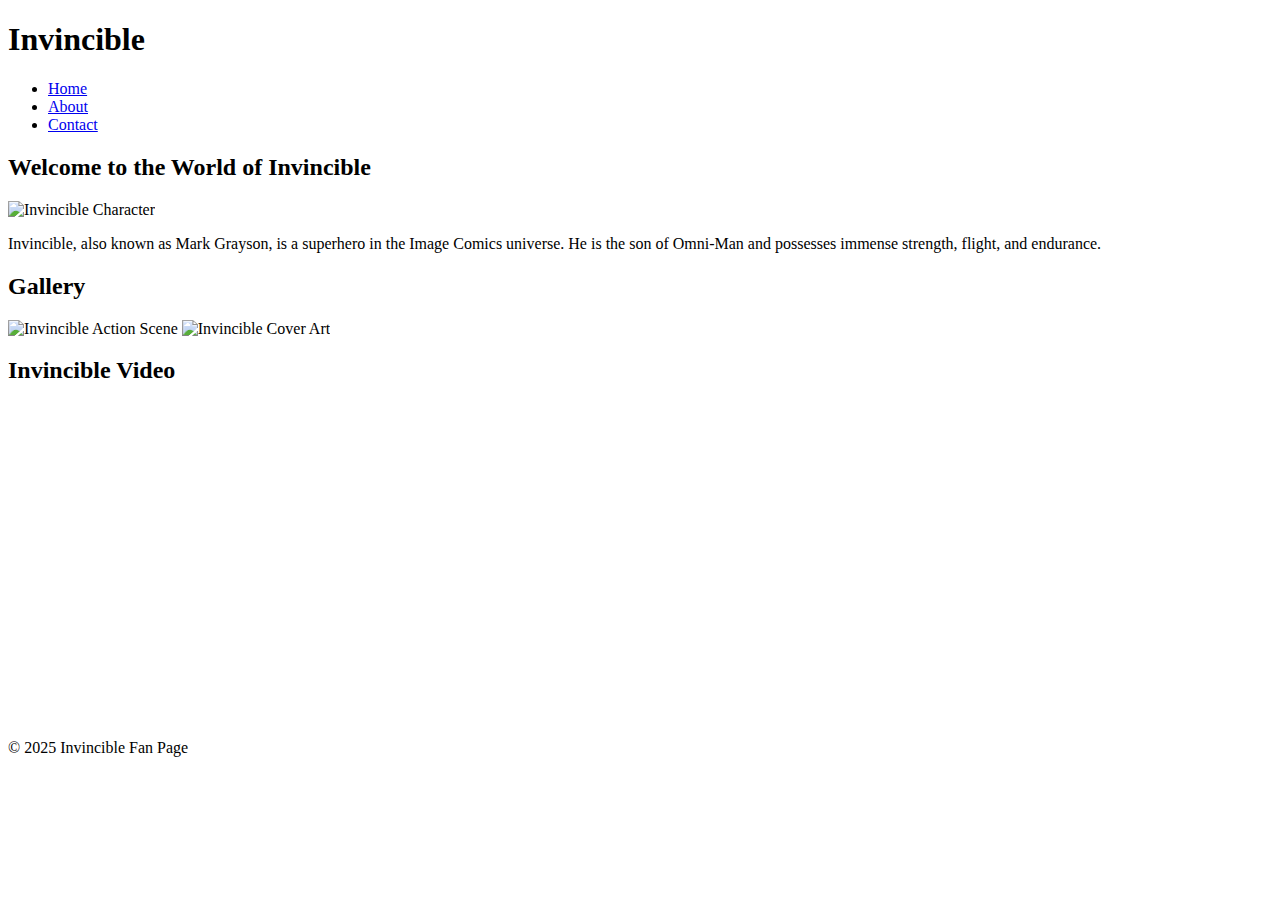
==== index.html @ 8c60957b "Add files via upload" ====
<!DOCTYPE html>
<html lang="en">
<head>
    <meta charset="UTF-8">
    <meta name="viewport" content="width=device-width, initial-scale=1.0">
    <title>Invincible - The Hero</title>
    <link rel="stylesheet" href="styles-1.css">
</head>
<body class="home">
    <header>
        <h1>Invincible</h1>
        <nav>
            <ul>
                <li><a href="index.html">Home</a></li>
                <li><a href="about.html">About</a></li>
                <li><a href="contact.html">Contact</a></li>
            </ul>
        </nav>
    </header>
    
    <main>
        <section>
            <h2>Welcome to the World of Invincible</h2>
            <img src="image.png" alt="Invincible Character">
            <p>Invincible, also known as Mark Grayson, is a superhero in the Image Comics universe. He is the son of Omni-Man and possesses immense strength, flight, and endurance.</p>
        </section>
        
        <section>
            <h2>Gallery</h2>
            <img src="https://thetigercu.com/wp-content/uploads/2023/11/invincible.jpg" alt="Invincible Action Scene">
            <img src="https://variety.com/wp-content/uploads/2020/04/Invincible.jpg?w=1000&h=563&crop=1" alt="Invincible Cover Art">
        </section>
        
        <section>
            <h2>Invincible Video</h2>
            <iframe width="560" height="315" src="https://www.youtube.com/embed/Am3T0F9uw6c" frameborder="0" allowfullscreen></iframe>
        </section>
    </main>
    
    <footer>
        <p>&copy; 2025 Invincible Fan Page</p>
    </footer>
</body>
</html>
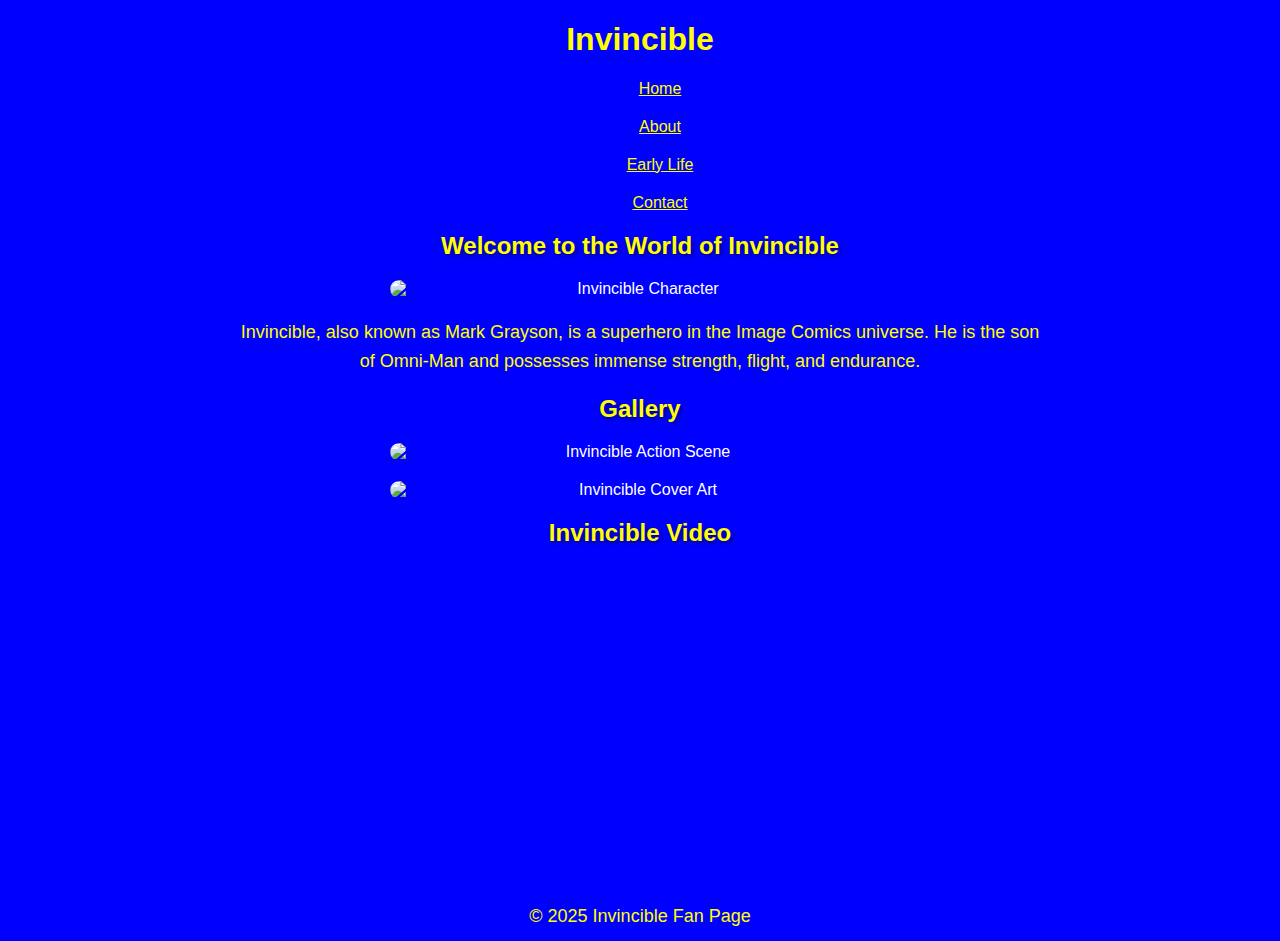
==== commit 90f63d40: "Update index.html" ====
--- a/index.html
+++ b/index.html
@@ -13,6 +13,7 @@
             <ul>
                 <li><a href="index.html">Home</a></li>
                 <li><a href="about.html">About</a></li>
+                <li><a href="earlylife.html">Early Life</li>
                 <li><a href="contact.html">Contact</a></li>
             </ul>
         </nav>
--- a/styles-1.css
+++ b/styles-1.css
@@ -0,0 +1,158 @@
+.home {
+  background-image: url('nba.webp');
+}
+
+h1, h2, p, a, li {
+  color: yellow;
+}
+
+body {
+  background-color: blue;
+  color: yellow;
+}
+
+
+
+
+.giannis {
+  background-image: url('wallpaper.jpg');
+}
+
+.hakeem {
+  background-image: url('background-hakeem.jpg');
+}
+
+.duncan {
+  background-image: url('background-duncan.jpg');
+}
+
+/* Common background settings for all pages */
+body {
+  background-size: 45%;
+  
+  background-position: center;
+  background-repeat: no-repeat;
+  background-attachment: fixed;
+  font-family: Arial, sans-serif;
+  color: white;
+}
+
+
+h2 {
+  font-size: 24px;
+  text-shadow: 2px 2px 4px rgba(0, 0, 0, 0.5);
+}
+
+ol {
+  list-style-type: none;
+  padding: 0;
+}
+
+li {
+  margin: 20px 0;
+  display: flex;
+  align-items: center;
+  justify-content: center;
+}
+
+img {
+  width: 500px;
+  height: auto;
+  border-radius: 10px;
+  margin-right: 10px;
+}
+
+.player-name {
+  font-size: 20px;
+  font-weight: bold;
+}
+
+.player-name:hover {
+  text-decoration: underline;
+}
+
+
+body {
+  text-align: center; /* Centers inline elements like text, images, and iframes */
+}
+
+
+iframe {
+  display: block;
+  margin: 20px auto; /* Centers the video horizontally */
+  border-radius: 10px; /* Optional: adds rounded corners for a modern look */
+}
+
+
+img {
+  display: block;
+  margin: 20px auto;
+  max-width: 100%;
+  height: auto;
+  border-radius: 10px; /* Optional: Rounded corners for the image */
+}
+
+
+p {
+  max-width: 800px;
+  margin: 10px auto;
+  font-size: 18px;
+  line-height: 1.6;
+}
+
+
+/* Position Dropdown at Top Right */
+.dropdown {
+  position: absolute;
+  top: 20px; /* Adjust vertical position */
+  right: 20px; /* Adjust horizontal position */
+}
+
+
+/* Keep Other Styles the Same */
+.dropbtn {
+  background-color: #0073e6;
+  color: white;
+  padding: 12px 16px;
+  font-size: 18px;
+  font-weight: bold;
+  border: none;
+  cursor: pointer;
+  border-radius: 8px;
+}
+
+
+.dropdown-content {
+  display: none;
+  position: absolute;
+  right: 0; /* Aligns dropdown content with button */
+  background-color: white;
+  min-width: 160px;
+  box-shadow: 0px 8px 16px rgba(0, 0, 0, 0.2);
+  z-index: 1;
+  border-radius: 8px;
+}
+
+
+.dropdown-content a {
+  color: black;
+  padding: 12px 16px;
+  text-decoration: none;
+  display: block;
+  font-size: 16px;
+}
+
+
+.dropdown-content a:hover {
+  background-color: #f1f1f1;
+}
+
+
+.dropdown:hover .dropdown-content {
+  display: block;
+}
+
+
+.dropdown:hover .dropbtn {
+  background-color: #005bb5;
+}
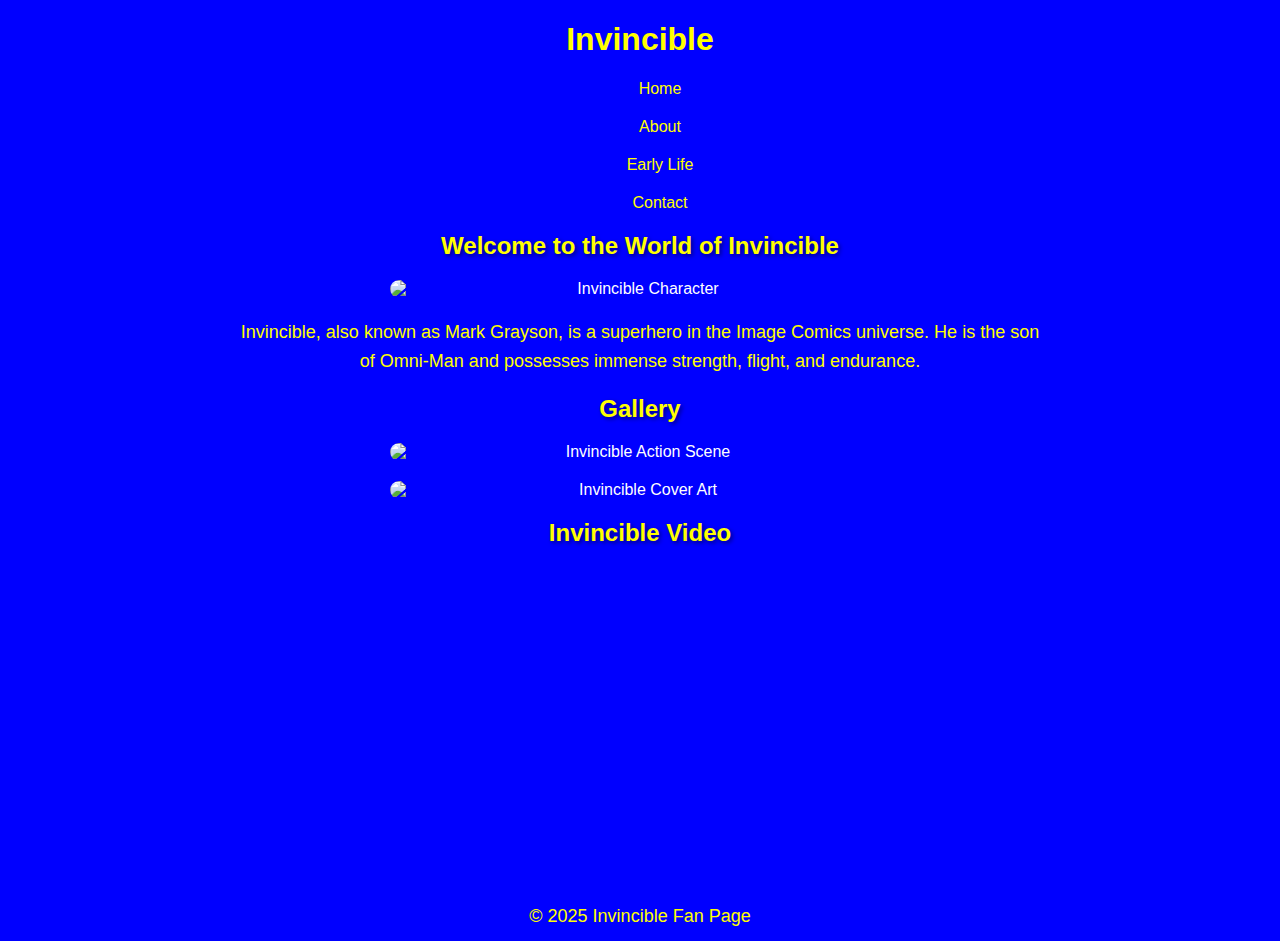
==== commit b81e2d70: "Update index.html" ====
--- a/index.html
+++ b/index.html
@@ -13,7 +13,7 @@
             <ul>
                 <li><a href="index.html">Home</a></li>
                 <li><a href="about.html">About</a></li>
-                <li><a href="earlylife.html">Early Life</li>
+                <li><a href="earlylife.html">Early Life</a></li>
                 <li><a href="contact.html">Contact</a></li>
             </ul>
         </nav>
@@ -22,19 +22,23 @@
     <main>
         <section>
             <h2>Welcome to the World of Invincible</h2>
-            <img src="image.png" alt="Invincible Character">
+            <img src="image.png" alt="Invincible Character" class="main-image" loading="lazy">
             <p>Invincible, also known as Mark Grayson, is a superhero in the Image Comics universe. He is the son of Omni-Man and possesses immense strength, flight, and endurance.</p>
         </section>
         
         <section>
             <h2>Gallery</h2>
-            <img src="https://thetigercu.com/wp-content/uploads/2023/11/invincible.jpg" alt="Invincible Action Scene">
-            <img src="https://variety.com/wp-content/uploads/2020/04/Invincible.jpg?w=1000&h=563&crop=1" alt="Invincible Cover Art">
+            <div class="gallery">
+                <img src="https://thetigercu.com/wp-content/uploads/2023/11/invincible.jpg" alt="Invincible Action Scene" class="gallery-img" loading="lazy">
+                <img src="https://variety.com/wp-content/uploads/2020/04/Invincible.jpg?w=1000&h=563&crop=1" alt="Invincible Cover Art" class="gallery-img" loading="lazy">
+            </div>
         </section>
         
         <section>
             <h2>Invincible Video</h2>
-            <iframe width="560" height="315" src="https://www.youtube.com/embed/Am3T0F9uw6c" frameborder="0" allowfullscreen></iframe>
+            <div class="video-container">
+                <iframe width="560" height="315" src="https://www.youtube.com/embed/Am3T0F9uw6c" frameborder="0" allowfullscreen aria-label="Invincible Trailer"></iframe>
+            </div>
         </section>
     </main>
     
@@ -43,7 +47,3 @@
     </footer>
 </body>
 </html>
-
-
-
-
--- a/styles-1.css
+++ b/styles-1.css
@@ -10,9 +10,29 @@
   background-color: blue;
   color: yellow;
 }
+a:link {
+  color: yellow;
+  background-color: transparent;
+  text-decoration: none;
+}
 
+a:visited {
+  color: black;
+  background-color: transparent;
+  text-decoration: none;
+}
 
+a:hover {
+  color: black;
+  background-color: transparent;
+  text-decoration: underline;
+}
 
+a:active {
+  color: yellow;
+  background-color: transparent;
+  text-decoration: underline;
+}
 
 .giannis {
   background-image: url('wallpaper.jpg');
